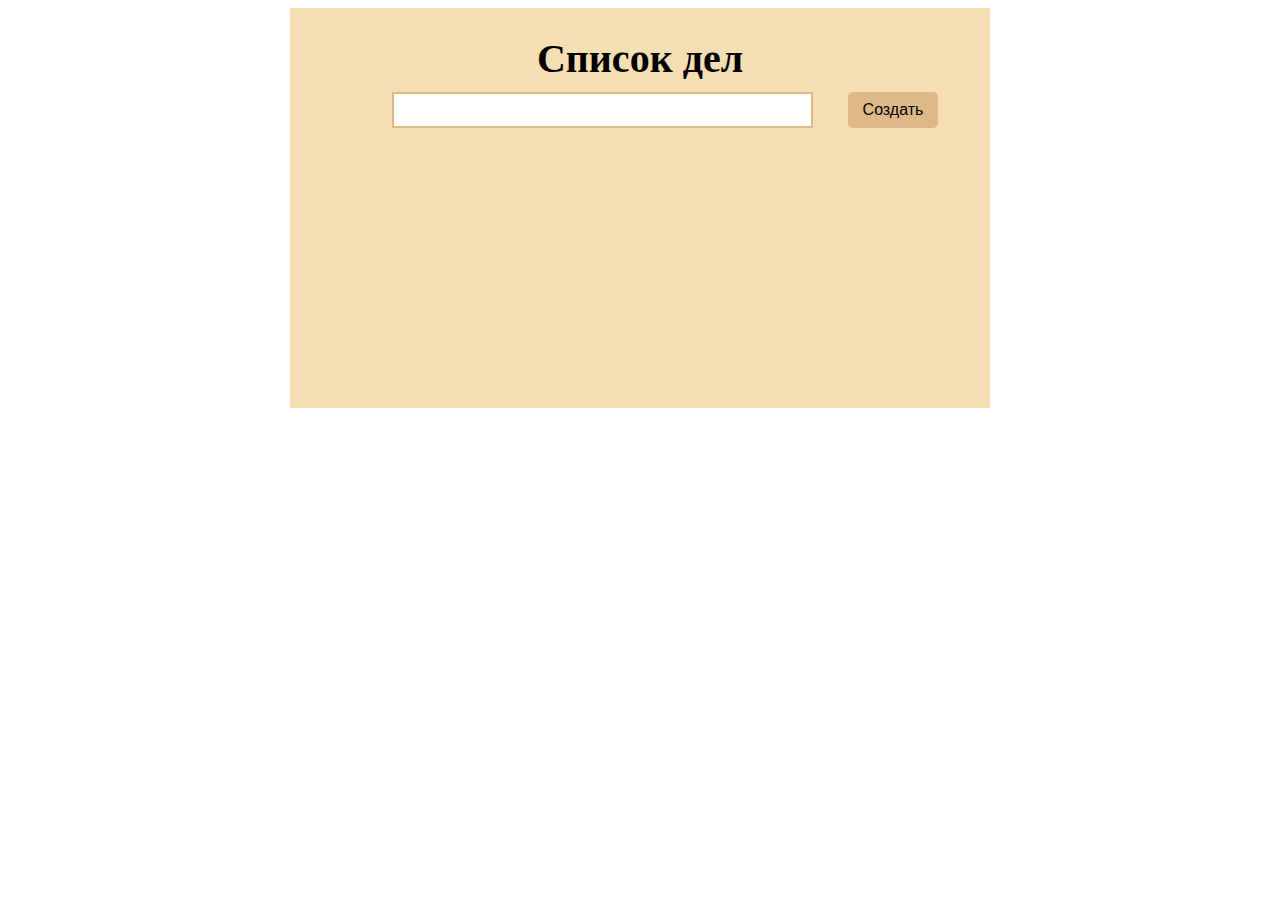
==== index.html @ c06a9466 "commit" ====
<!DOCTYPE html>
<html lang="en">
<head>
    <meta charset="UTF-8">
    <meta name="viewport" content="width=device-width, initial-scale=1.0">
    <title>To do list</title>
    <link rel='stylesheet' href="./index.css">
</head>
<body>
    <div class="page">
        <div class="block">
            <h1>Список дел</h1>
            <div class="form">
                <input class='business' type='text'></input>
                <button class='but'>Создать</button>
            </div>
            <div class="todo">
            </div>
            <script src="./index.js"></script>
        </div>
    </div>
</body>
</html>
---- index.css ----
.page{
    display: flex;
    justify-content: center;
    font-family: Cambria, Cochin, Georgia, Times, 'Times New Roman', serif;
    font-size: 20px;
    
}
.block{
    background-color: wheat;
    width: 700px;
    height: 400px;
    text-align: center;
}
h1{
    margin-bottom: 10px;
}
.business{
    width: 400px;
    height: 30px;
    margin-left: 50px;
    border: 2px solid burlywood;
    padding-left: 15px;
}
.but{
    width: 90px;
    height: 36px;
    margin-left: 30px;
    border: 2px solid burlywood;
    font-size: 16px;
    background-color: burlywood;
    border-radius: 5px;
}
.list{
    background-color: burlywood;
    margin-top: 10px;
    margin-left: 103px;
    width: 530px;
    height: 30px;
    text-align: left;
    padding-left: 20px;
}
.chbtrue{
    background-color: rgb(219, 140, 36);
    margin-top: 10px;
    margin-left: 103px;
    width: 530px;
    height: 30px;
    text-align: left;
    padding-left: 20px;
}
.deleteButton{
    background-color: burlywood;
    border: none;
    margin-left: 400px;
    margin-top: 5px;
    width: 20px;
    height: 20px;
    padding: 0px;
}
.deleteButton1{
    background-color: rgb(219, 140, 36);
    border: none;
    margin-left: 400px;
    margin-top: 5px;
    width: 20px;
    height: 20px;
    padding: 0px;
}
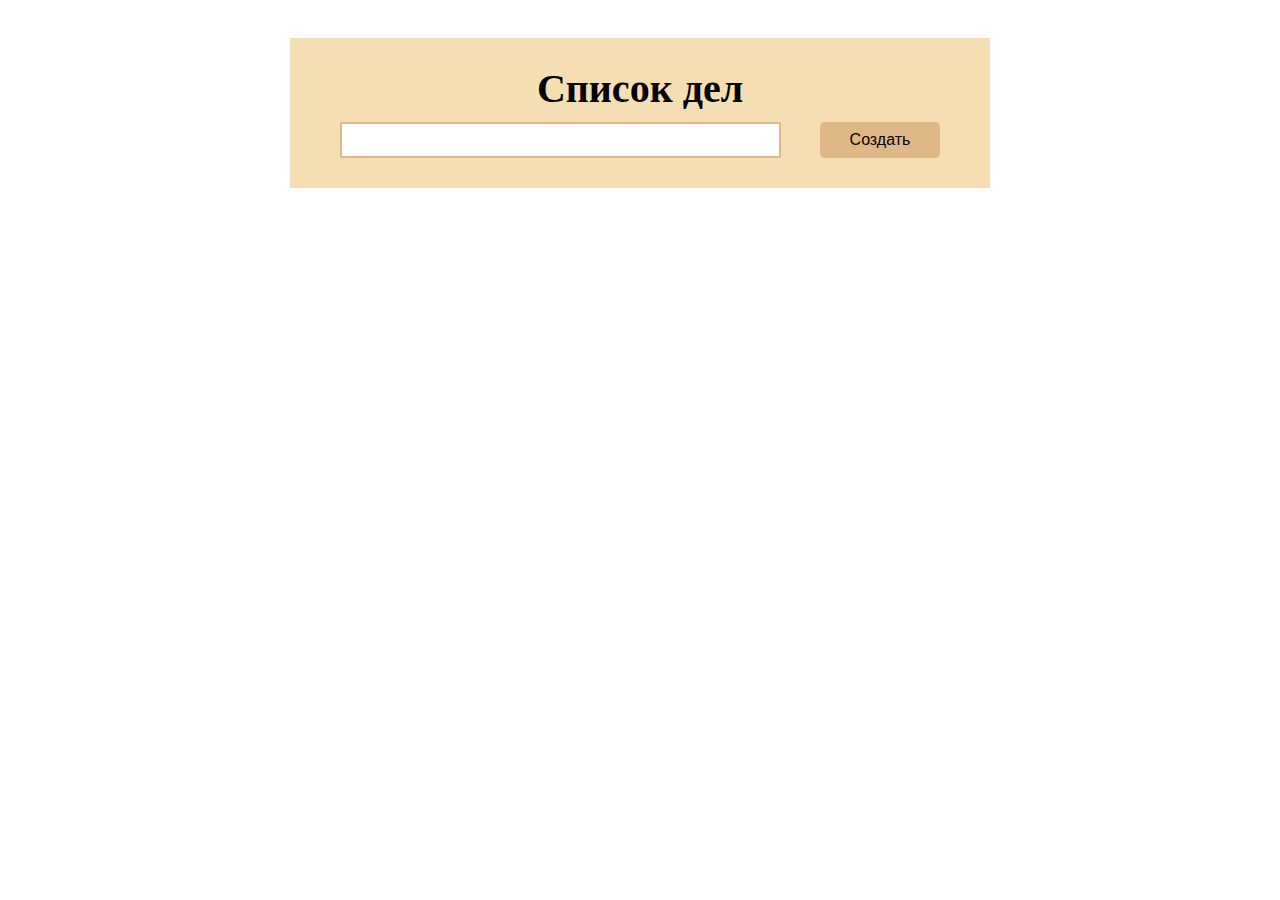
==== commit 58eb98a7: "commit" ====
--- a/index.html
+++ b/index.html
@@ -11,8 +11,10 @@
         <div class="block">
             <h1>Список дел</h1>
             <div class="form">
-                <input class='business' type='text'></input>
-                <button class='but'>Создать</button>
+                <div class="input">
+                    <input class='business' type='text'></input>
+                    <button class='but'>Создать</button>
+                </div>
             </div>
             <div class="todo">
             </div>
--- a/index.css
+++ b/index.css
@@ -1,68 +1,72 @@
-.page{
-    display: flex;
-    justify-content: center;
-    font-family: Cambria, Cochin, Georgia, Times, 'Times New Roman', serif;
-    font-size: 20px;
-    
+.page {
+  display: flex;
+  justify-content: center;
+  font-family: Cambria, Cochin, Georgia, Times, 'Times New Roman', serif;
+  font-size: 20px;
 }
-.block{
-    background-color: wheat;
-    width: 700px;
-    height: 400px;
-    text-align: center;
+.block {
+  margin: 30px 0;
+  background-color: wheat;
+  width: 700px;
+  text-align: center;
 }
-h1{
-    margin-bottom: 10px;
+h1 {
+  margin-bottom: 10px;
 }
-.business{
-    width: 400px;
-    height: 30px;
-    margin-left: 50px;
-    border: 2px solid burlywood;
-    padding-left: 15px;
+.input {
+  margin: 0 auto 30px auto;
+  width: 600px;
+  display: flex;
+  justify-content: space-between;
 }
-.but{
-    width: 90px;
-    height: 36px;
-    margin-left: 30px;
-    border: 2px solid burlywood;
-    font-size: 16px;
-    background-color: burlywood;
-    border-radius: 5px;
+.business {
+  width: 70%;
+  height: 30px;
+  border: 2px solid burlywood;
+  padding-left: 15px;
 }
-.list{
-    background-color: burlywood;
-    margin-top: 10px;
-    margin-left: 103px;
-    width: 530px;
-    height: 30px;
-    text-align: left;
-    padding-left: 20px;
+.but {
+  width: 20%;
+  height: 36px;
+  border: 2px solid burlywood;
+  font-size: 16px;
+  background-color: burlywood;
+  border-radius: 5px;
 }
-.chbtrue{
-    background-color: rgb(219, 140, 36);
-    margin-top: 10px;
-    margin-left: 103px;
-    width: 530px;
-    height: 30px;
-    text-align: left;
-    padding-left: 20px;
+.list {
+  padding: 10px 0;
+  display: flex;
+  justify-content: space-around;
+  align-items: center;
+  background-color: burlywood;
+  width: 600px;
+  margin: 20px auto 20px auto;
 }
-.deleteButton{
-    background-color: burlywood;
-    border: none;
-    margin-left: 400px;
-    margin-top: 5px;
-    width: 20px;
-    height: 20px;
-    padding: 0px;
+.item {
+  display: flex;
+  align-items: center;
 }
-.deleteButton1{
-    background-color: rgb(219, 140, 36);
-    border: none;
-    margin-left: 400px;
-    margin-top: 5px;
-    width: 20px;
-    height: 20px;
-    padding: 0px;
-}+.text {
+  margin-left: 30px;
+  width: 300px;
+  text-align: left;
+}
+
+.chbtrue {
+  background-color: rgb(219, 140, 36);
+}
+
+.deleteButton {
+  background-color: burlywood;
+  border: none;
+  font-size: 25px;
+  width: 40px;
+  height: 40px;
+}
+.deleteButton1 {
+  background-color: rgb(219, 140, 36);
+  border: none;
+  font-size: 25px;
+  width: 40px;
+  height: 40px;
+}
